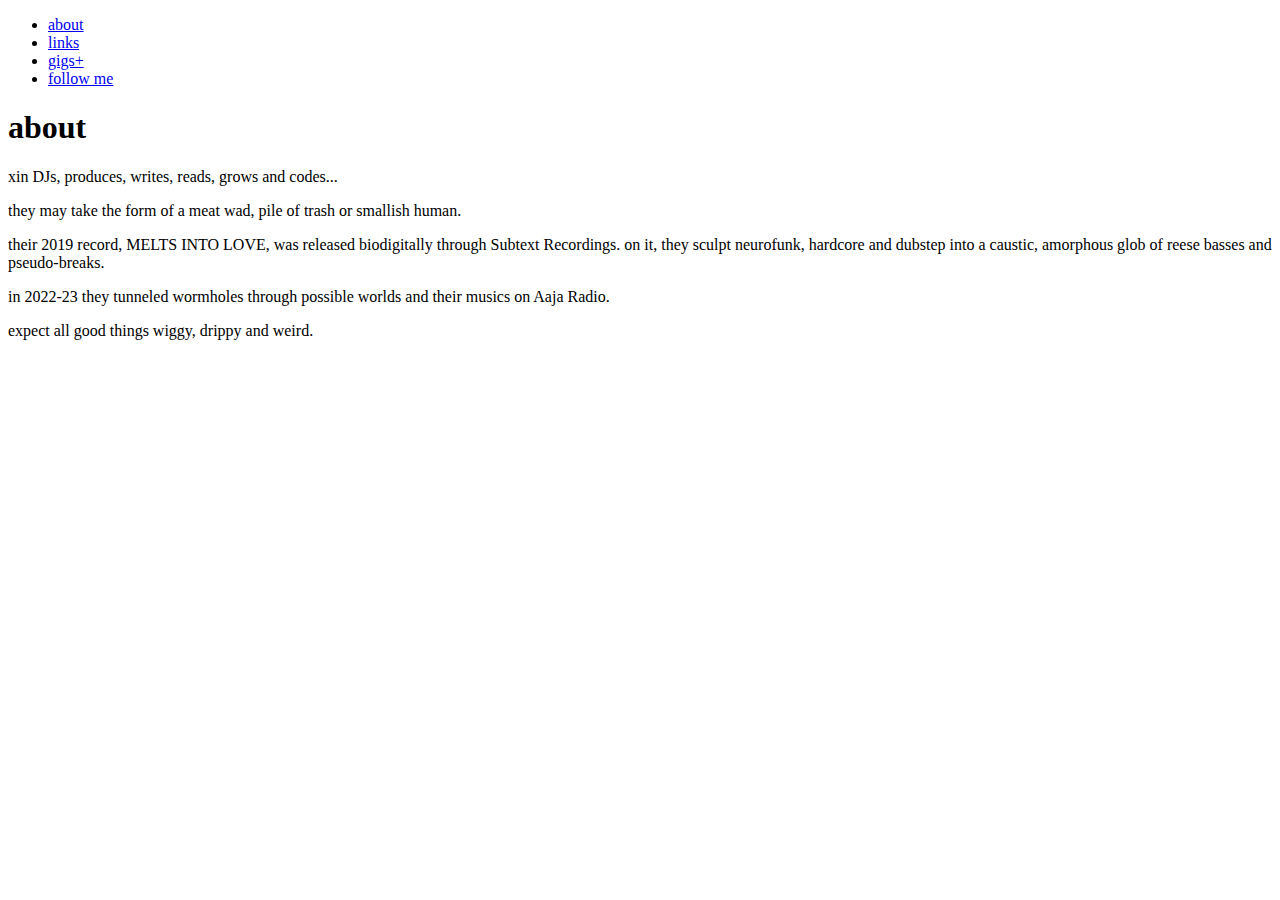
==== about.html @ a4588c31 "feat: create files and base structure" ====
<!DOCTYPE html>
<html>
    <head lang="en">
        <link rel="stylesheet" href="style.css">
        <script src="script.js" defer></script>
        <title>xin</title>
    </head>
    <body>
        <!-- NAV -->
        <nav id="main-nav">
            <ul id="nav-list">
                <li class="nav-item"><a href="about.html">about</a></li>
                <li class="nav-item"><a href="links.html">links</a></li>
                <li class="nav-item"><a href="gigs.html">gigs+</a></li>
                <li class="nav-item"><a href="follow.html">follow me</a></li>
            </ul>
        </nav>
        <main id="content-container">
            <h1>about</h1>
            <p class="para">xin DJs, produces, writes, reads, grows and codes...</p>
            <p class="para"></p>they may take the form of a meat wad, pile of trash or smallish human.</p>
            <p class="para"></p>their 2019 record, MELTS INTO LOVE, was released biodigitally through Subtext Recordings. on it, they sculpt neurofunk, hardcore and dubstep into a caustic, amorphous glob of reese basses and pseudo-breaks.</p>
            <p class="para"></p>in 2022-23 they tunneled wormholes through possible worlds and their musics on Aaja Radio.</p>
            <p class="para"></p>expect all good things wiggy, drippy and weird.</p>        
        </main>
    </body>
</html>
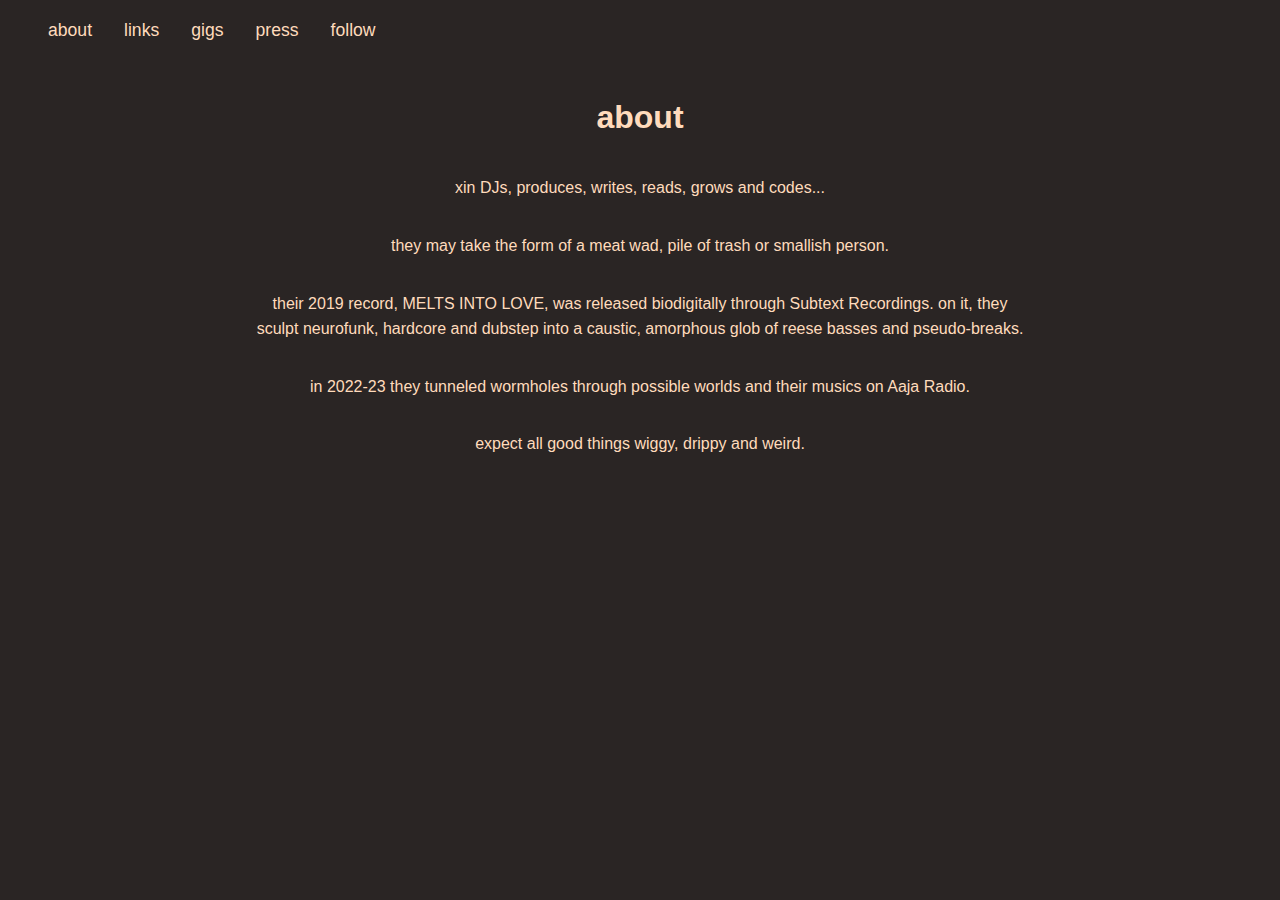
==== commit f9f5a015: "updates" ====
--- a/about.html
+++ b/about.html
@@ -11,14 +11,15 @@
             <ul id="nav-list">
                 <li class="nav-item"><a href="about.html">about</a></li>
                 <li class="nav-item"><a href="links.html">links</a></li>
-                <li class="nav-item"><a href="gigs.html">gigs+</a></li>
-                <li class="nav-item"><a href="follow.html">follow me</a></li>
+                <li class="nav-item"><a href="gigs.html">gigs</a></li>
+                <li class="nav-item"><a href="press.html">press</a></li>
+                <li class="nav-item"><a href="follow.html">follow</a></li>
             </ul>
         </nav>
         <main id="content-container">
             <h1>about</h1>
             <p class="para">xin DJs, produces, writes, reads, grows and codes...</p>
-            <p class="para"></p>they may take the form of a meat wad, pile of trash or smallish human.</p>
+            <p class="para"></p>they may take the form of a meat wad, pile of trash or smallish person.</p>
             <p class="para"></p>their 2019 record, MELTS INTO LOVE, was released biodigitally through Subtext Recordings. on it, they sculpt neurofunk, hardcore and dubstep into a caustic, amorphous glob of reese basses and pseudo-breaks.</p>
             <p class="para"></p>in 2022-23 they tunneled wormholes through possible worlds and their musics on Aaja Radio.</p>
             <p class="para"></p>expect all good things wiggy, drippy and weird.</p>        
--- a/style.css
+++ b/style.css
@@ -0,0 +1,80 @@
+/* Reset default margins and padding */
+* {
+    margin: 0;
+    padding: 0;
+    box-sizing: border-box;
+}
+
+body {
+    background-color: #2a2524;  /* Dark grey-brown */
+    color: #ffdbbc;  /* Pale orange */
+    font-family: Arial, sans-serif;
+    line-height: 1.6;
+}
+
+/* Navigation bar styling */
+#main-nav {
+    padding: 1rem;
+    margin-left: 2rem;
+}
+
+#nav-list {
+    list-style: none;
+    display: flex;
+    gap: 2rem;
+}
+
+.nav-item a {
+    text-decoration: none;
+    font-size: 1.1rem;
+}
+
+.nav-item a:hover {
+    text-decoration: underline;
+}
+
+.list {
+    padding: 2rem;
+}
+
+.list-section {
+    padding: 1rem;
+}
+
+ul {
+    list-style-type: none;
+  }  
+
+/* Main content container */
+#content-container {
+    max-width: 800px;
+    margin: 2rem auto;
+    padding: 0 1rem;
+    text-align: center;
+}
+
+.para {
+    margin: 2rem;
+}
+
+h1 {
+    margin: 2rem;
+}
+
+#quote {
+    position: absolute;
+    bottom: 0;
+}
+
+a {
+    color: #ffdbbc;
+}
+
+img {
+    max-width: 70%;
+    max-height: 60%;
+}
+
+.credit {
+    font-size: small;
+}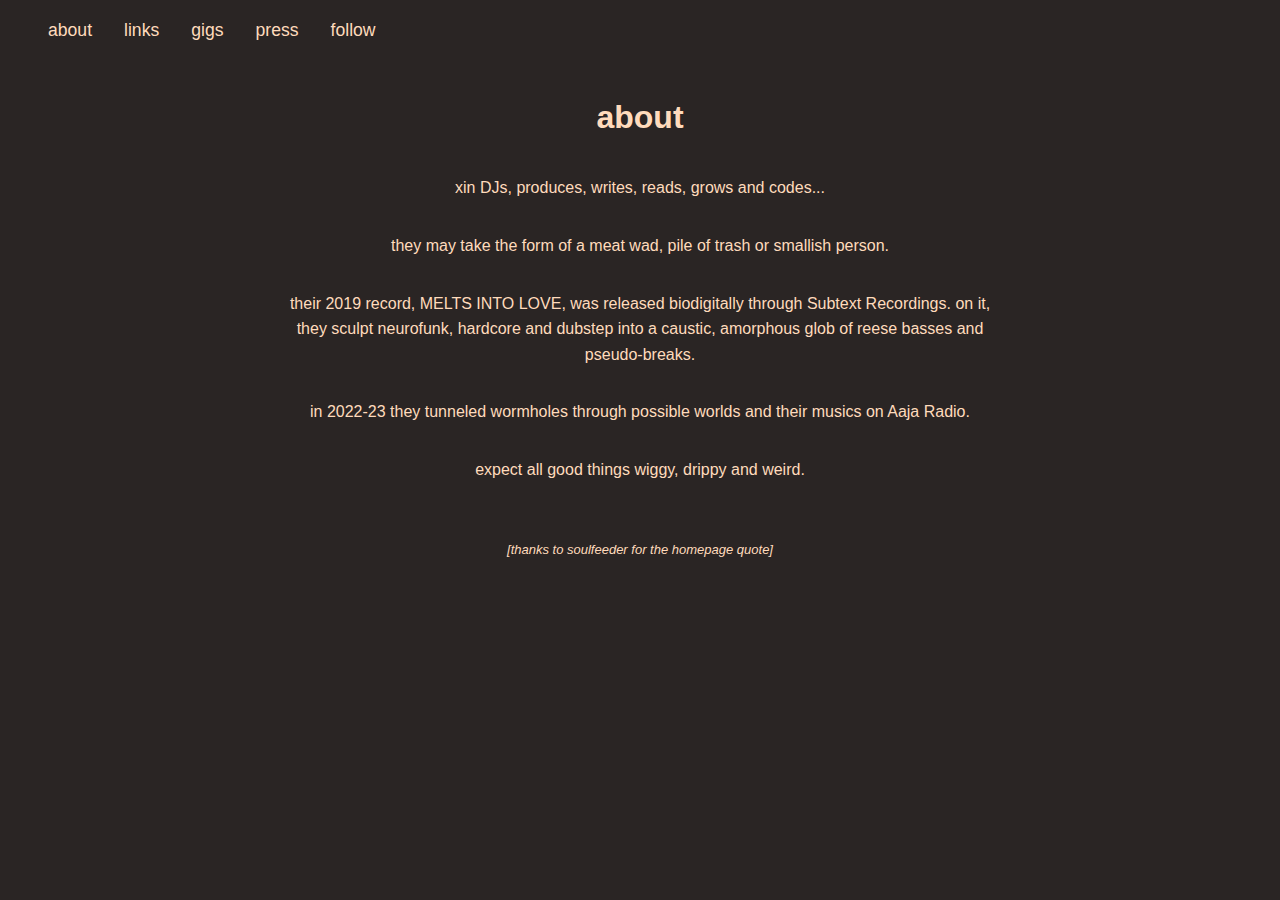
==== commit 4e8a9c0f: "feat: add credit for homepage quote to 'about'" ====
--- a/about.html
+++ b/about.html
@@ -19,10 +19,12 @@
         <main id="content-container">
             <h1>about</h1>
             <p class="para">xin DJs, produces, writes, reads, grows and codes...</p>
-            <p class="para"></p>they may take the form of a meat wad, pile of trash or smallish person.</p>
-            <p class="para"></p>their 2019 record, MELTS INTO LOVE, was released biodigitally through Subtext Recordings. on it, they sculpt neurofunk, hardcore and dubstep into a caustic, amorphous glob of reese basses and pseudo-breaks.</p>
-            <p class="para"></p>in 2022-23 they tunneled wormholes through possible worlds and their musics on Aaja Radio.</p>
-            <p class="para"></p>expect all good things wiggy, drippy and weird.</p>        
+            <p class="para">they may take the form of a meat wad, pile of trash or smallish person.</p>
+            <p class="para">their 2019 record, MELTS INTO LOVE, was released biodigitally through Subtext Recordings. on it, they sculpt neurofunk, hardcore and dubstep into a caustic, amorphous glob of reese basses and pseudo-breaks.</p>
+            <p class="para">in 2022-23 they tunneled wormholes through possible worlds and their musics on Aaja Radio.</p>
+            <p class="para">expect all good things wiggy, drippy and weird.</p>   
+            <br>
+            <p class="credit"><em>[thanks to soulfeeder for the homepage quote]</em></p>
         </main>
     </body>
 </html>